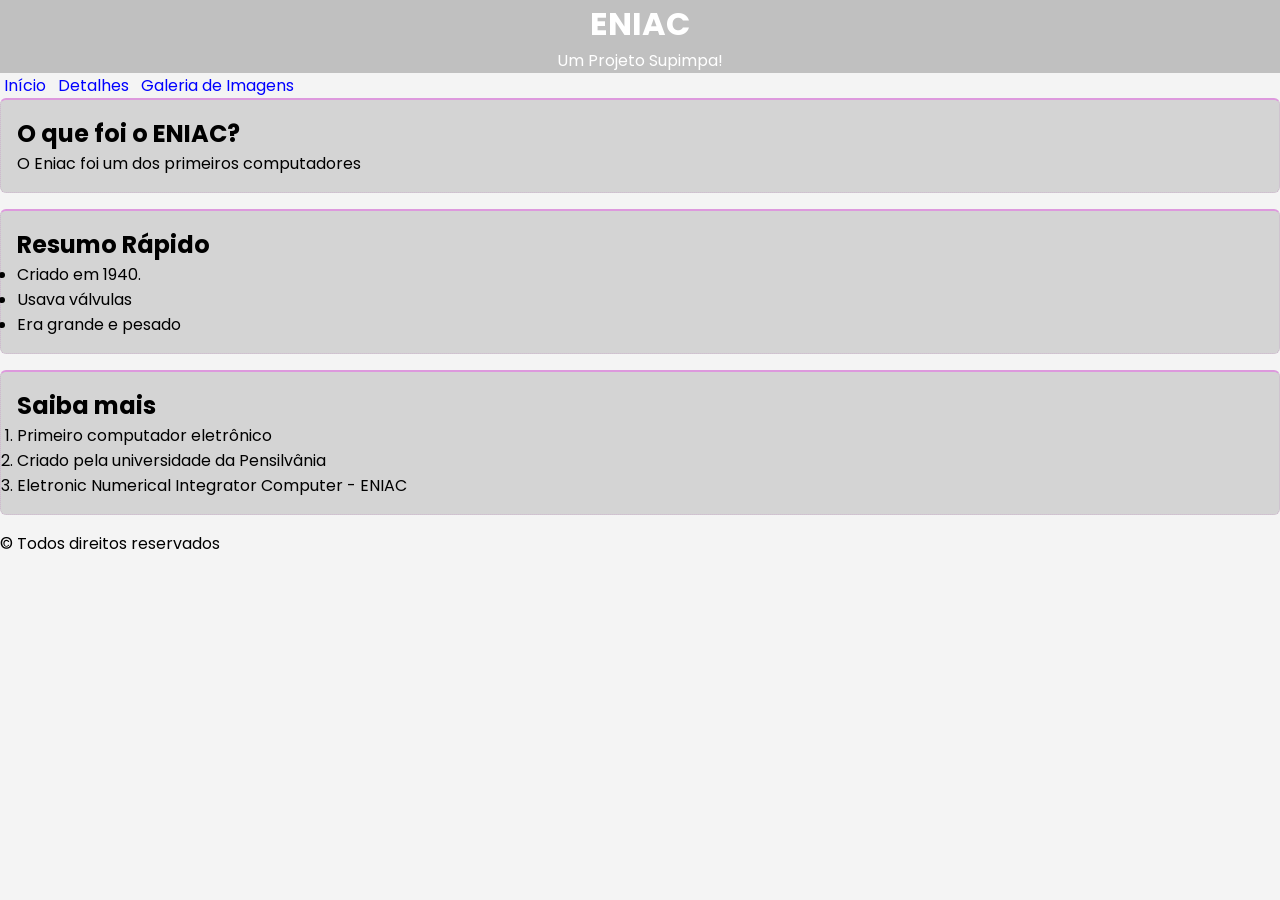
==== index.html @ ed9dbcb4 "Add files via upload" ====
<!DOCTYPE html>
<html lang="pt-br">

<head>
    <meta charset="UTF-8">
    <meta name="viewport" content="width=device-width, initial-scale=1.0">
    <title>Eniac - Página Inicial</title>
    <link rel="stylesheet" href="style.css">
</head>

<body>
    <header>
        <h1>ENIAC</h1>
        <p>Um Projeto Supimpa!</p>
    </header>
    <nav>
        <a href="index.html">Início</a>
        <a href="detalhes.html">Detalhes</a>
        <a href="galeria.html">Galeria de Imagens</a>
    </nav>
    <main>
        <section class="bloco">
            <h2>O que foi o ENIAC?</h2>
            <p>O Eniac foi um dos primeiros computadores</p>
        </section>
        <section class="bloco">
            <h2>Resumo Rápido</h2>
            <ul>
                <li>Criado em 1940.</li>
                <li>Usava válvulas</li>
                <li>Era grande e pesado</li>
            </ul>
        </section>
        <section class="bloco">
            <h2>Saiba mais</h2>
            <ol>
                <li>Primeiro computador eletrônico</li>
                <li>Criado pela universidade da Pensilvânia</li>
                <li>Eletronic Numerical Integrator Computer - ENIAC</li>
            </ol>

        </section>
    </main>

    <footer>
        <p>&copy Todos direitos reservados</p>
    </footer>
</body>

</html>
---- style.css ----
@import url('https://fonts.googleapis.com/css2?family=Poppins:ital,wght@0,100;0,200;0,300;0,400;0,500;0,600;0,700;0,800;0,900;1,100;1,200;1,300;1,400;1,500;1,600;1,700;1,800;1,900&display=swap');

*{
    font-family: Poppins, Arial, Helvetica, sans-serif;
    padding: 0;
    margin: 0;
    box-sizing: border-box;
}
body{
    background-color: #f4f4f4;

}
header{
    background-color: #c0c0c0;
    color: #ffff;
    text-align: center;
}
nav a{
    color: blue;
    text-decoration: none;
    padding: 4px;
}
.bloco{
    color: black;
    background-color: #cccc;
    border: 1px dotted #a3a3;
    border-radius: 6px;
    padding: 16px;
    margin-bottom: 16px;
    border-top: 2px solid #d9d;    
}
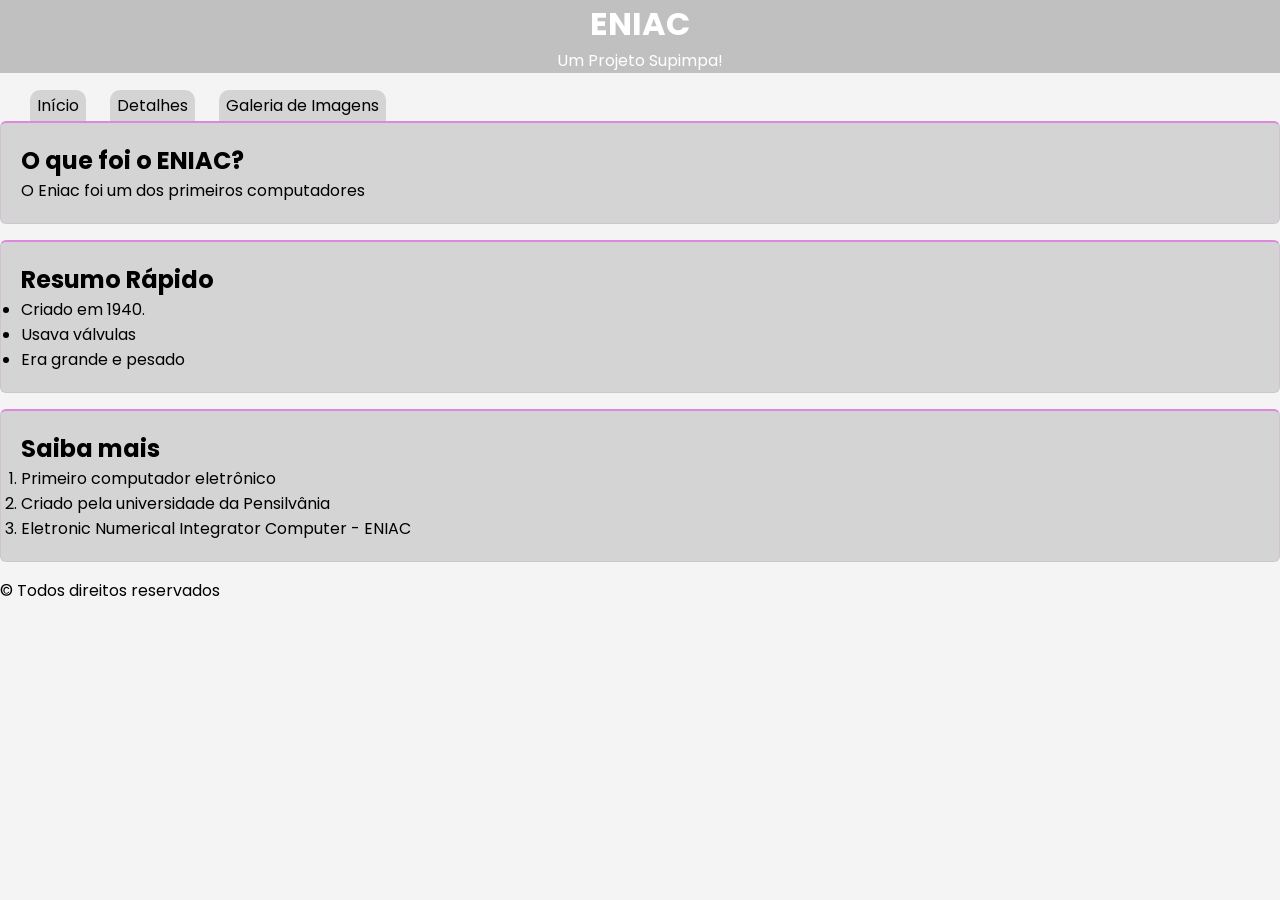
==== commit 2c5566d4: "16-04" ====
--- a/index.html
+++ b/index.html
@@ -43,7 +43,7 @@
     </main>
 
     <footer>
-        <p>&copy Todos direitos reservados</p>
+        <p>&copy; Todos direitos reservados</p>
     </footer>
 </body>
 
--- a/style.css
+++ b/style.css
@@ -1,31 +1,96 @@
 @import url('https://fonts.googleapis.com/css2?family=Poppins:ital,wght@0,100;0,200;0,300;0,400;0,500;0,600;0,700;0,800;0,900;1,100;1,200;1,300;1,400;1,500;1,600;1,700;1,800;1,900&display=swap');
 
-*{
+* {
     font-family: Poppins, Arial, Helvetica, sans-serif;
     padding: 0;
     margin: 0;
     box-sizing: border-box;
 }
-body{
+
+body {
     background-color: #f4f4f4;
+    
 
 }
-header{
+
+header {
     background-color: #c0c0c0;
     color: #ffff;
     text-align: center;
 }
-nav a{
-    color: blue;
+nav{
+    padding-top: 20px;
+    padding-left: 20px;
+    padding-bottom: 3px;
+}
+
+nav a {
+    color: rgb(0, 0, 0);
     text-decoration: none;
-    padding: 4px;
+    padding:4px;
+    border-top-left-radius: 10px;
+    border-top-right-radius: 10px;
+    background-color: #cccc;
+    border-bottom-color: #d8d;
+    margin: 10px;
+    padding-left: 7px ;
+    padding-right: 7px ;
 }
-.bloco{
+
+nav a:hover {
+    font-size: 17px;
+    color: #d8d;
+    transition: 0.3s;
+
+}
+
+.bloco {
+    background-color: #cccc;
     color: black;
-    background-color: #cccc;
     border: 1px dotted #a3a3;
     border-radius: 6px;
     padding: 16px;
     margin-bottom: 16px;
-    border-top: 2px solid #d9d;    
+    border-top: 2px solid #d8d;
+    padding: 20px;
+}
+
+#galeria {
+
+    display: flex;
+    flex-wrap: wrap;
+    gap: 24px;
+    justify-content: center;
+    padding: 20px;
+
+}
+
+.foto {
+    background: #ffffff;
+    padding: 12px 12px 20px 12px;
+    border: 1px solid #dddddd;
+    box-shadow: 0 4px 10px #000000;
+    width: 220px;
+    text-align: center;
+    border-radius: 4px;
+}
+
+.foto img {
+    width: 100%;
+    height: 220px;
+    object-fit: cover;
+    display: block;
+}
+
+.foto:hover {
+    transform: scale(1.08) rotate(2deg);
+    transition: 0.4s;
+
+}
+
+.legenda {
+    margin-top: 10px;
+    font-family: 'Courier New', Courier, monospace;
+    font-size: 15px;
+    font-style: italic;
 }
